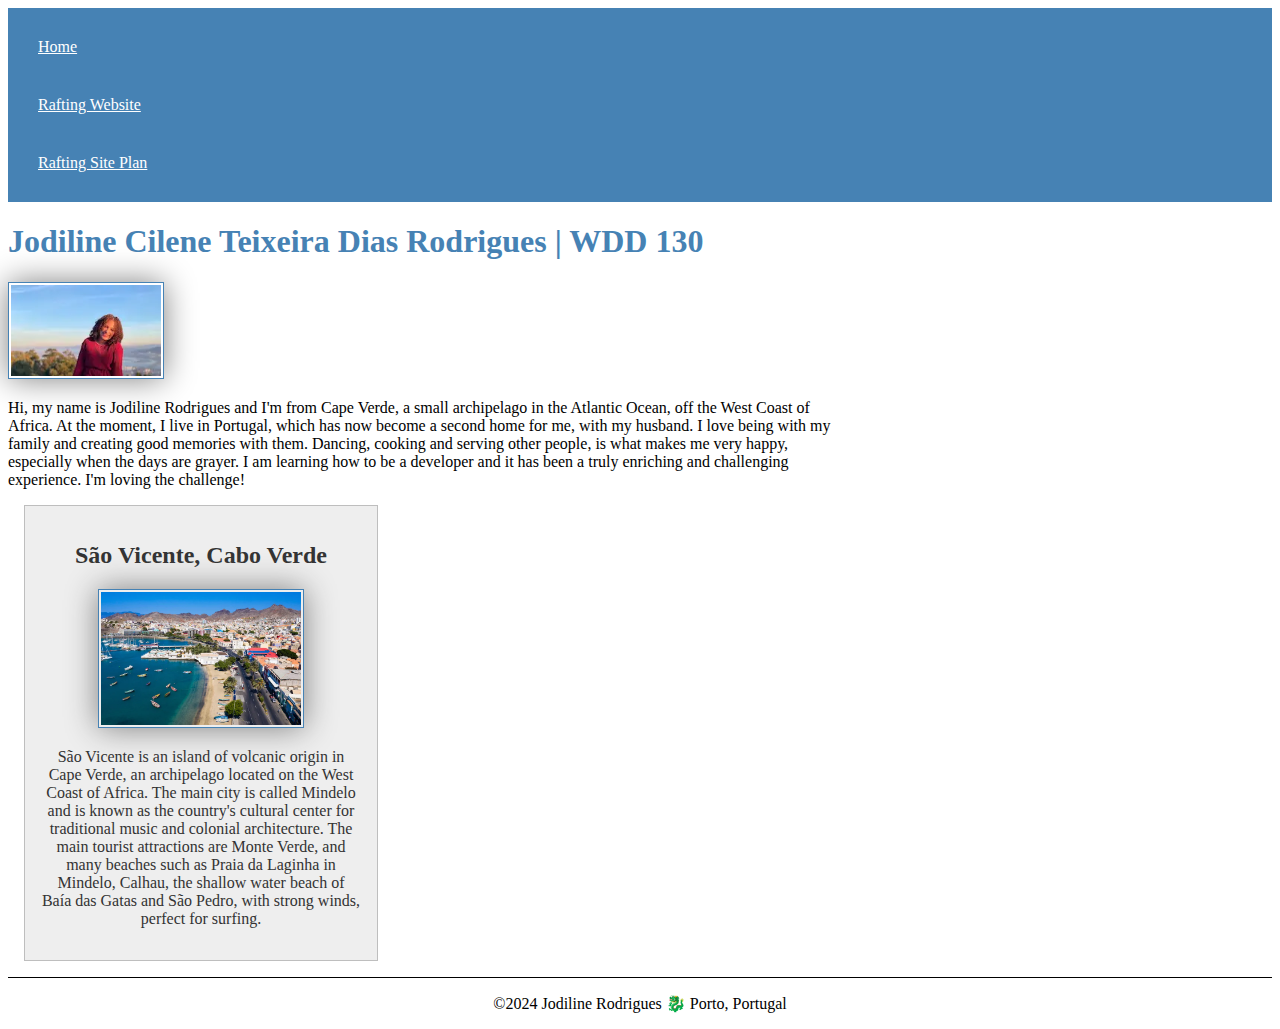
==== index.html @ b62761da "added home page enhancement to wdd130" ====
<!doctype html>
<html lang="en-US">
  <head>
    <meta charset="utf-8">
    <meta name="viewport" content="width=device-width,initial-scale=1.0">
    <title>Jodiline Rodrigues | WDD 130</title>
    <meta name="description" content="Jodiline Rodrigues's BYU-Idaho Wdd130 course home page">
    <meta name="author" content="Jodiline Rodrigues">
    <link rel="stylesheet" href="styles/styles.css">
  </head>
  <body>
    <header>
        <nav>
            <a href="#">Home</a>
            <a href="wwr/">Rafting Website</a>
            <a href="wwr/site-plan-rafting.html">Rafting Site Plan</a>
        </nav>
    </header>
    <main>
      <h1>Jodiline Cilene Teixeira Dias Rodrigues | WDD 130</h1>
      <img src="images/profile.webp" alt="Hi, my name is Jodiline Rodrigues" width="200">
      <p>Hi, my name is Jodiline Rodrigues and I'm from Cape Verde, a small archipelago in the Atlantic Ocean, off the West Coast of Africa.
      At the moment, I live in Portugal, which has now become a second home for me, with my husband.
      I love being with my family and creating good memories with them. Dancing, cooking and serving other people, is what makes me very happy, especially when the days are grayer.
      I am learning how to be a developer and it has been a truly enriching and challenging experience. I'm loving the challenge!</p>
    </main>
    <aside>
      <h2>São Vicente, Cabo Verde</h2>
      <img src="images/caboverde.webp" alt="Beach on the Marginal Avenue, Ilha de São Vicente">
      <p>São Vicente is an island of volcanic origin in Cape Verde, an archipelago located on the West Coast of Africa. The main city is called Mindelo and is known as the country's cultural center for traditional music and colonial architecture. The main tourist attractions are Monte Verde, and many beaches such as Praia da Laginha in Mindelo, Calhau, the shallow water beach of Baía das Gatas and São Pedro, with strong winds, perfect for surfing.</p>
    </aside>
    <footer>
        <p>©2024 Jodiline Rodrigues 🐉 Porto, Portugal</p>
    </footer>   
  </body>
</html>
---- styles/styles.css ----
nav {
    background-color: steelblue;
    padding: 10px;
}
nav a {
    color: white;
    display: block;
    padding: 20px;
}
h1 {
    color: steelblue;
}
img {
    width: 150px;
    height: auto;
    border: 1px solid steelblue;
    padding: 2px;
    box-shadow: 0 0 30px gray;
}
p {
    padding: 0px;
}
main {
    max-width: 840px;
}
aside {
    width: 20rem;
    margin: 1rem;
    border: 1px solid rgba(0, 0, 0, 0.2);
    padding: 1rem;
    background-color: #eee;
    color: #333;
    text-align: center;
}
aside img {
    width: 200px;
    height: auto;
}
main img {
    width: 150px;
    height: auto;
}
footer {
    margin-top: 15px;
    border-top: 1px solid #000;
    text-align: center;
}
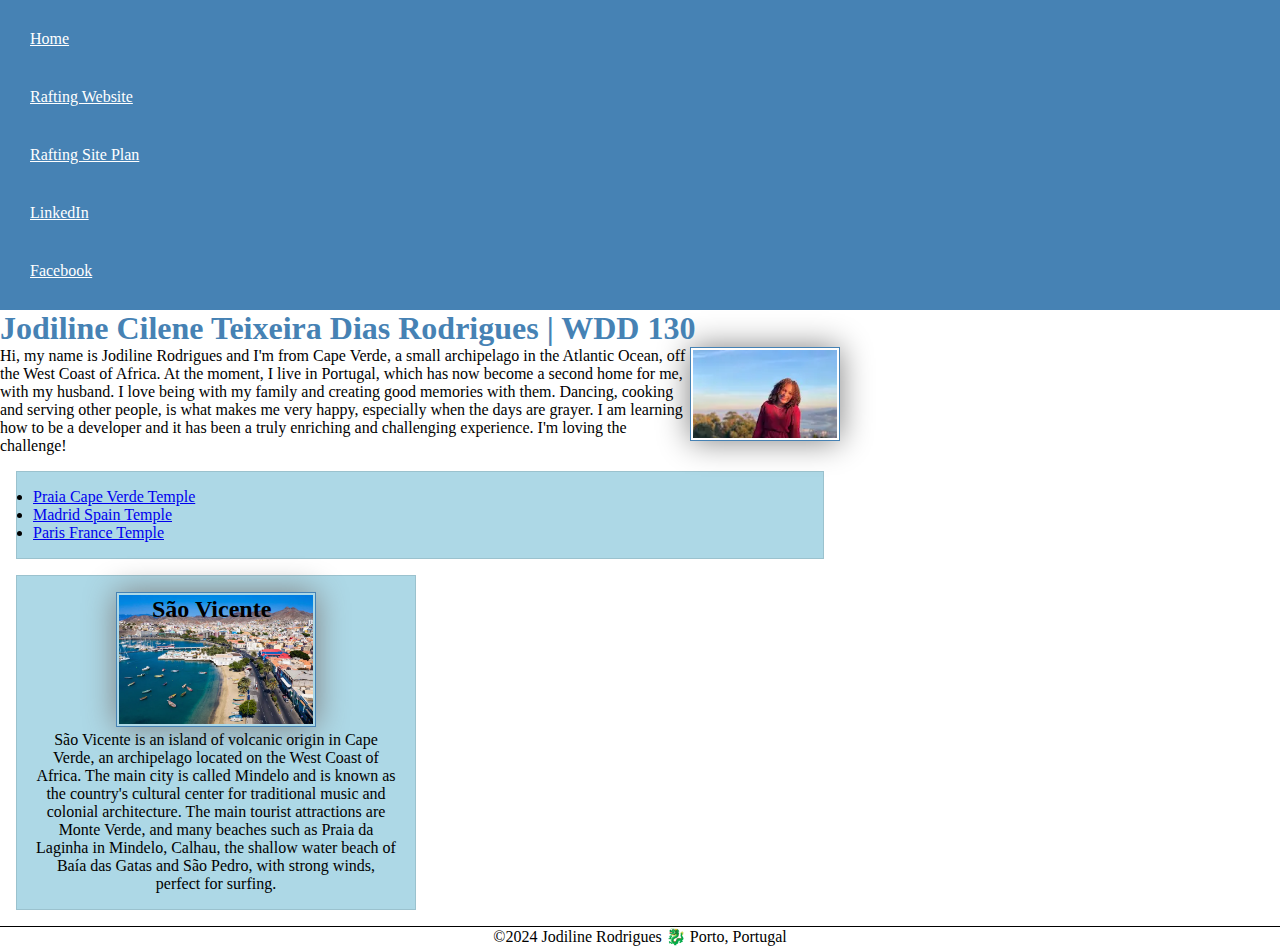
==== commit b11cdf13: "added course home enhancement to wdd130" ====
--- a/index.html
+++ b/index.html
@@ -14,18 +14,22 @@
             <a href="#">Home</a>
             <a href="wwr/">Rafting Website</a>
             <a href="wwr/site-plan-rafting.html">Rafting Site Plan</a>
+            <a href="https://www.linkedin.com/in/jodilinerodrigues/">LinkedIn</a>
+            <a href="https://facebook.com">Facebook</a>
         </nav>
     </header>
     <main>
       <h1>Jodiline Cilene Teixeira Dias Rodrigues | WDD 130</h1>
       <img src="images/profile.webp" alt="Hi, my name is Jodiline Rodrigues" width="200">
-      <p>Hi, my name is Jodiline Rodrigues and I'm from Cape Verde, a small archipelago in the Atlantic Ocean, off the West Coast of Africa.
-      At the moment, I live in Portugal, which has now become a second home for me, with my husband.
-      I love being with my family and creating good memories with them. Dancing, cooking and serving other people, is what makes me very happy, especially when the days are grayer.
-      I am learning how to be a developer and it has been a truly enriching and challenging experience. I'm loving the challenge!</p>
+      <p>Hi, my name is Jodiline Rodrigues and I'm from Cape Verde, a small archipelago in the Atlantic Ocean, off the West Coast of Africa. At the moment, I live in Portugal, which has now become a second home for me, with my husband. I love being with my family and creating good memories with them. Dancing, cooking and serving other people, is what makes me very happy, especially when the days are grayer. I am learning how to be a developer and it has been a truly enriching and challenging experience. I'm loving the challenge!</p>
+      <ul class="box">
+        <li><a href= "https://www.churchofjesuschrist.org/temples/details/praia-cape-verde-temple?lang=eng" target="_blank">Praia Cape Verde Temple</a></li>
+        <li><a href= "https://www.churchofjesuschrist.org/temples/details/madrid-spain-temple?lang=eng" target="_blank">Madrid Spain Temple</a></li>
+        <li><a href= "https://www.churchofjesuschrist.org/temples/details/paris-france-temple?lang=eng" target="_blank">Paris France Temple</a></li>
+      </ul>
     </main>
-    <aside>
-      <h2>São Vicente, Cabo Verde</h2>
+    <aside class="box">
+      <h2>São Vicente</h2>
       <img src="images/caboverde.webp" alt="Beach on the Marginal Avenue, Ilha de São Vicente">
       <p>São Vicente is an island of volcanic origin in Cape Verde, an archipelago located on the West Coast of Africa. The main city is called Mindelo and is known as the country's cultural center for traditional music and colonial architecture. The main tourist attractions are Monte Verde, and many beaches such as Praia da Laginha in Mindelo, Calhau, the shallow water beach of Baía das Gatas and São Pedro, with strong winds, perfect for surfing.</p>
     </aside>
@@ -33,4 +37,5 @@
         <p>©2024 Jodiline Rodrigues 🐉 Porto, Portugal</p>
     </footer>   
   </body>
+  <!--May 15th-->
 </html>--- a/styles/styles.css
+++ b/styles/styles.css
@@ -1,3 +1,9 @@
+* {
+    margin: 0;
+    padding: 0;
+    box-sizing: border-box;
+}
+
 nav {
     background-color: steelblue;
     padding: 10px;
@@ -18,7 +24,7 @@
     box-shadow: 0 0 30px gray;
 }
 p {
-    padding: 0px;
+    padding:0;
 }
 main {
     max-width: 840px;
@@ -44,4 +50,30 @@
     margin-top: 15px;
     border-top: 1px solid #000;
     text-align: center;
+}
+
+/* Class Selectors*/
+
+.box {
+    margin: 1rem;
+    border: 1px solid rgba(0, 0, 0, 0.1);
+    padding: 1rem;
+    background-color:lightblue;
+    color:black;
+}
+
+aside{
+    width: 25em;
+    text-align: center;
+    position: relative;
+}
+
+main img {
+    float: right;
+}
+
+aside h2 {
+    position: absolute;
+    top: 20px;
+    left: 135px;
 }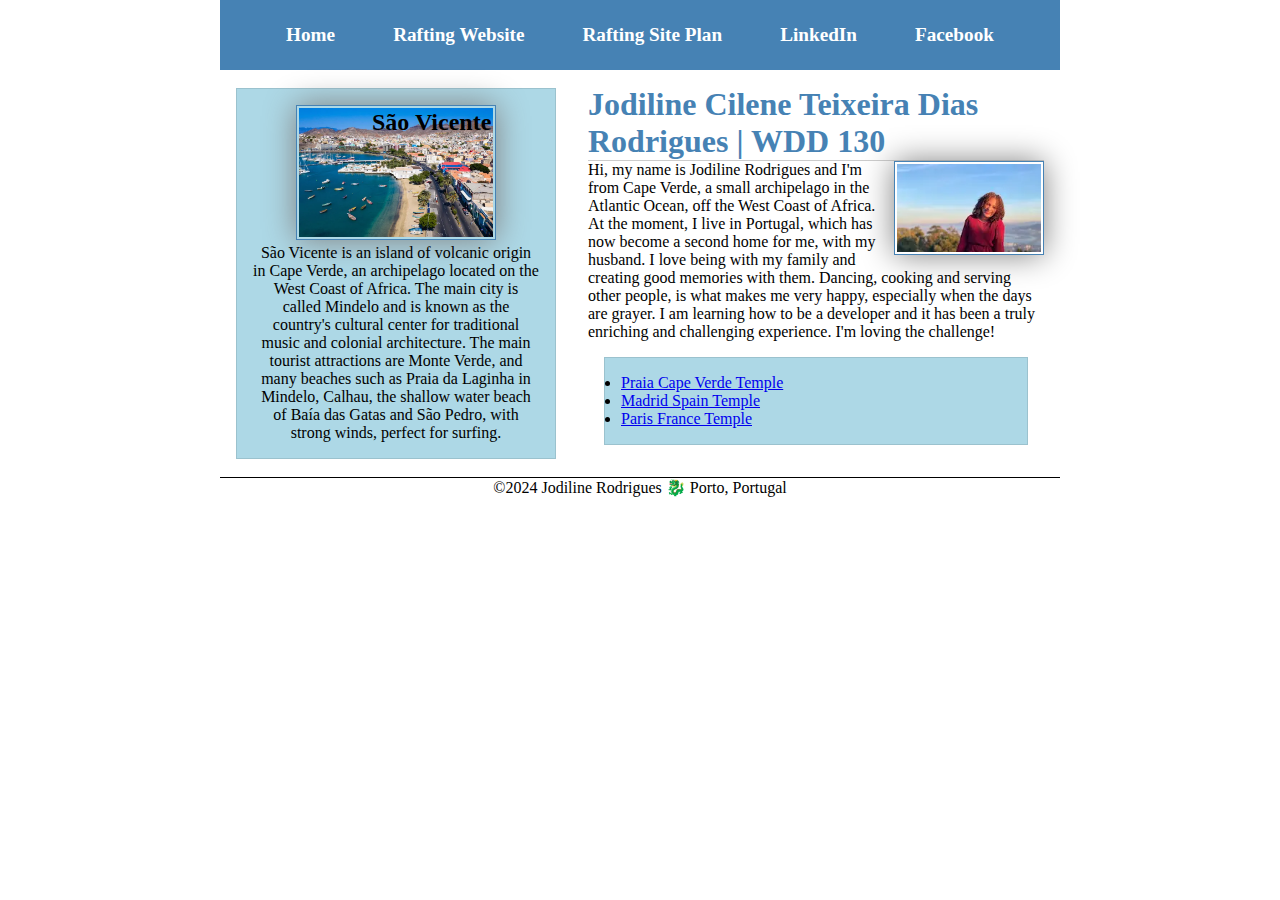
==== commit ab08e3b5: "added homepage layout to wdd130" ====
--- a/index.html
+++ b/index.html
@@ -18,24 +18,26 @@
             <a href="https://facebook.com">Facebook</a>
         </nav>
     </header>
-    <main>
-      <h1>Jodiline Cilene Teixeira Dias Rodrigues | WDD 130</h1>
-      <img src="images/profile.webp" alt="Hi, my name is Jodiline Rodrigues" width="200">
-      <p>Hi, my name is Jodiline Rodrigues and I'm from Cape Verde, a small archipelago in the Atlantic Ocean, off the West Coast of Africa. At the moment, I live in Portugal, which has now become a second home for me, with my husband. I love being with my family and creating good memories with them. Dancing, cooking and serving other people, is what makes me very happy, especially when the days are grayer. I am learning how to be a developer and it has been a truly enriching and challenging experience. I'm loving the challenge!</p>
-      <ul class="box">
-        <li><a href= "https://www.churchofjesuschrist.org/temples/details/praia-cape-verde-temple?lang=eng" target="_blank">Praia Cape Verde Temple</a></li>
-        <li><a href= "https://www.churchofjesuschrist.org/temples/details/madrid-spain-temple?lang=eng" target="_blank">Madrid Spain Temple</a></li>
-        <li><a href= "https://www.churchofjesuschrist.org/temples/details/paris-france-temple?lang=eng" target="_blank">Paris France Temple</a></li>
-      </ul>
-    </main>
-    <aside class="box">
-      <h2>São Vicente</h2>
-      <img src="images/caboverde.webp" alt="Beach on the Marginal Avenue, Ilha de São Vicente">
-      <p>São Vicente is an island of volcanic origin in Cape Verde, an archipelago located on the West Coast of Africa. The main city is called Mindelo and is known as the country's cultural center for traditional music and colonial architecture. The main tourist attractions are Monte Verde, and many beaches such as Praia da Laginha in Mindelo, Calhau, the shallow water beach of Baía das Gatas and São Pedro, with strong winds, perfect for surfing.</p>
-    </aside>
+    <div class="grid">
+      <main>
+        <h1>Jodiline Cilene Teixeira Dias Rodrigues | WDD 130</h1>
+        <img src="images/profile.webp" alt="Hi, my name is Jodiline Rodrigues" width="200">
+        <p>Hi, my name is Jodiline Rodrigues and I'm from Cape Verde, a small archipelago in the Atlantic Ocean, off the West Coast of Africa. At the moment, I live in Portugal, which has now become a second home for me, with my husband. I love being with my family and creating good memories with them. Dancing, cooking and serving other people, is what makes me very happy, especially when the days are grayer. I am learning how to be a developer and it has been a truly enriching and challenging experience. I'm loving the challenge!</p>
+        <ul class="box">
+          <li><a href= "https://www.churchofjesuschrist.org/temples/details/praia-cape-verde-temple?lang=eng" target="_blank">Praia Cape Verde Temple</a></li>
+          <li><a href= "https://www.churchofjesuschrist.org/temples/details/madrid-spain-temple?lang=eng" target="_blank">Madrid Spain Temple</a></li>
+          <li><a href= "https://www.churchofjesuschrist.org/temples/details/paris-france-temple?lang=eng" target="_blank">Paris France Temple</a></li>
+        </ul>
+      </main>
+      <aside class="box">
+        <h2>São Vicente</h2>
+        <img src="images/caboverde.webp" alt="Beach on the Marginal Avenue, Ilha de São Vicente">
+        <p>São Vicente is an island of volcanic origin in Cape Verde, an archipelago located on the West Coast of Africa. The main city is called Mindelo and is known as the country's cultural center for traditional music and colonial architecture. The main tourist attractions are Monte Verde, and many beaches such as Praia da Laginha in Mindelo, Calhau, the shallow water beach of Baía das Gatas and São Pedro, with strong winds, perfect for surfing.</p>
+      </aside>
+    </div>
     <footer>
         <p>©2024 Jodiline Rodrigues 🐉 Porto, Portugal</p>
     </footer>   
   </body>
-  <!--May 15th-->
+  <!-- May 15, 2024 -->
 </html>--- a/styles/styles.css
+++ b/styles/styles.css
@@ -15,6 +15,7 @@
 }
 h1 {
     color: steelblue;
+    border-bottom: 1px solid #ccc;
 }
 img {
     width: 150px;
@@ -26,9 +27,7 @@
 p {
     padding:0;
 }
-main {
-    max-width: 840px;
-}
+
 aside {
     width: 20rem;
     margin: 1rem;
@@ -52,7 +51,7 @@
     text-align: center;
 }
 
-/* Class Selectors*/
+/*Class Selectors*/
 
 .box {
     margin: 1rem;
@@ -76,4 +75,43 @@
     position: absolute;
     top: 20px;
     left: 135px;
+}
+
+header, .grid, footer {
+    max-width: 840px;
+    margin: 0 auto;
+}
+
+nav {
+    background-color: steelblue;
+    padding: 1rem;
+    display: flex;
+    justify-content: space-evenly;
+    align-items: center;
+}
+
+nav a {
+    display: block;
+    padding: 0.5rem;
+    text-decoration: none;
+    font-size: 1.2rem;
+    font-weight: 700;
+    color:white;
+}
+
+.grid {
+    display: grid;
+    align-items: center;
+}
+  
+  main {
+    grid-column: 2/3;
+    margin: 1rem;
+}
+  
+  aside {
+    width: 20rem;
+    position: relative;
+    grid-column: 1/2;
+    grid-row: 1/2;
 }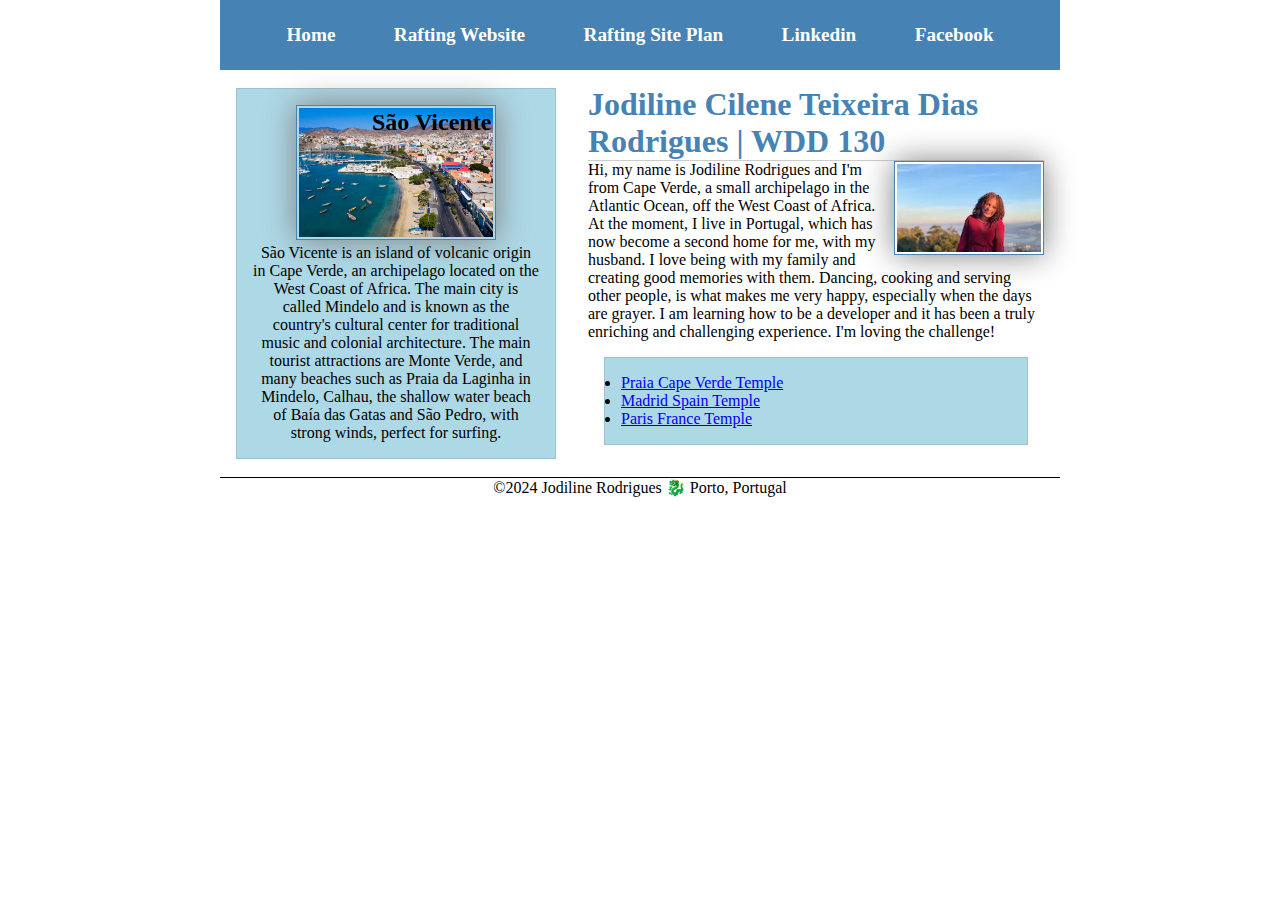
==== commit ada71750: "added homepage layout to wdd130" ====
--- a/index.html
+++ b/index.html
@@ -14,7 +14,7 @@
             <a href="#">Home</a>
             <a href="wwr/">Rafting Website</a>
             <a href="wwr/site-plan-rafting.html">Rafting Site Plan</a>
-            <a href="https://www.linkedin.com/in/jodilinerodrigues/">LinkedIn</a>
+            <a href="https://www.linkedin.com/in/jodilinerodrigues/">Linkedin</a>
             <a href="https://facebook.com">Facebook</a>
         </nav>
     </header>
--- a/styles/styles.css
+++ b/styles/styles.css
@@ -51,7 +51,7 @@
     text-align: center;
 }
 
-/*Class Selectors*/
+/*Class selectors*/
 
 .box {
     margin: 1rem;
